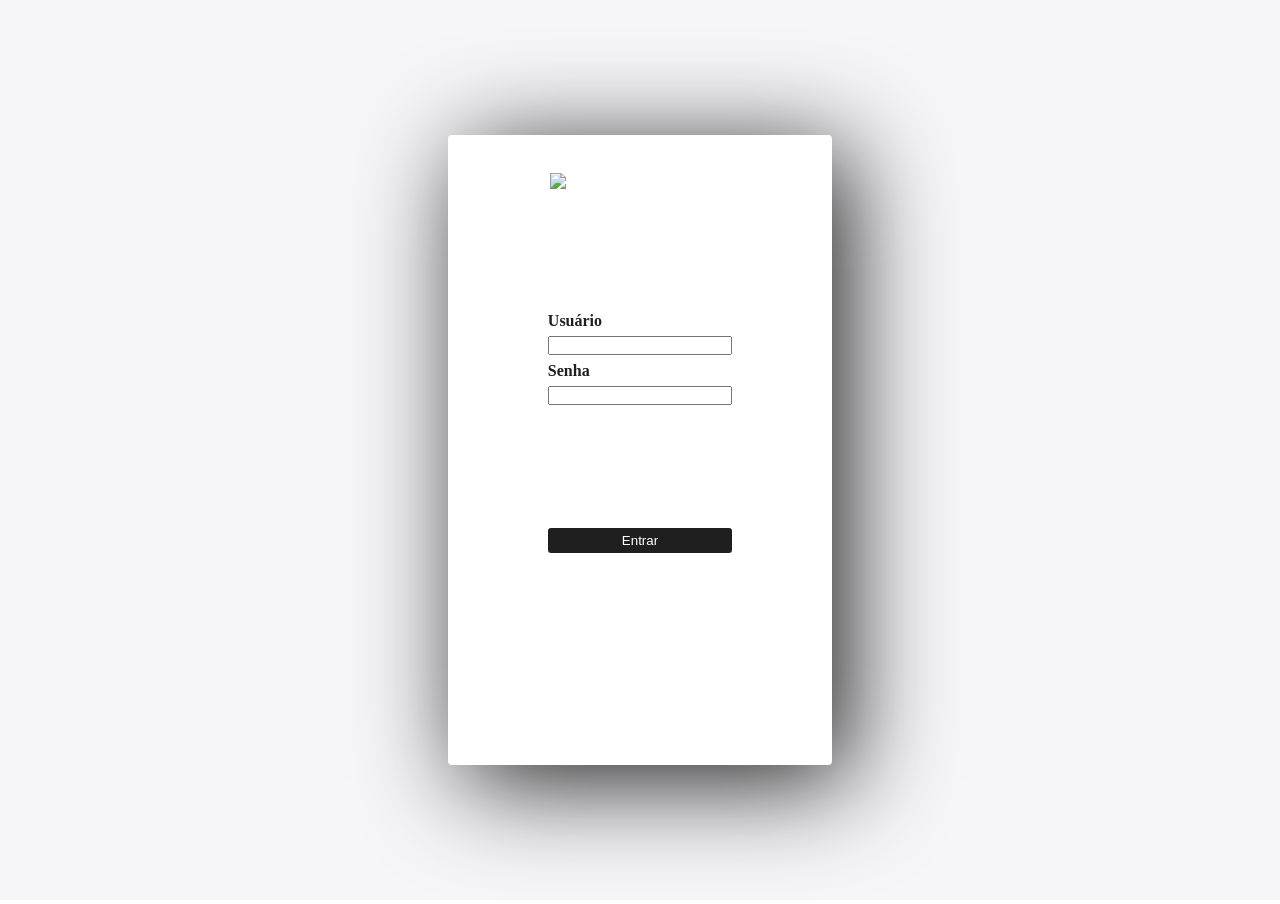
==== index.html @ 4e8b5c0c "Update index.html" ====
<!DOCTYPE html>
<html lang="pt-br">

<head>
    <meta charset="UTF-8">
    <meta name="viewport" content="width=device-width, initial-scale=1.0">
    <title>Ailton Barreto</title>
</head>

<style>
    :root {
        --bg: #f6f6f9;
        --cor-texto: #201f1f;
        --cor-container: #fff;
    }

    * {
        padding: 0;
        margin: 0;
        box-sizing: border-box;
    }

    body {
        height: 100vh;
        width: 100vw;
        color: var(--bg);
        overflow-y: hidden;
        background-color: var(--cor-container);
    }

    #loading {
        position: fixed;
        top: 0;
        left: 0;
        width: 100vw;
        height: 100vh;
        background: rgba(0, 0, 0, 0.5);
        display: none;
        justify-content: center;
        align-items: center;
        z-index: 9999;
    }

    .spinner {
        border: 4px solid #f3f3f3;
        border-top: 4px solid var(--cor-texto);
        border-radius: 50%;
        width: 50px;
        height: 50px;
        animation: spin 1s linear infinite;
    }


    @keyframes spin {
        0% {
            transform: rotate(0deg);
        }

        100% {
            transform: rotate(360deg);
        }
    }

    #menu-icon {
        cursor: pointer;
        font-size: 40px;
        margin-left: -1vw;
    }


    .container {
        display: flex;
        flex-direction: column;
        justify-content: space-around;
        align-items: center;
        position: absolute;
        z-index: 1;
        background-color: var(--bg);
        width: 100vw;
        height: 100vh;
    }

    form {
        color: var(--bg);
        padding: 3vw;
        background-color: var(--cor-container);
        display: flex;
        flex-direction: column;
        justify-content: space-between;
        align-items: center;
        border-radius: 4px;
        width: 30vw;
        height: 70vh;
        box-shadow: 1rem 1rem 8vw var(--cor-texto);
    }

    input {
        outline: none;
        height: 1.5vw;
        width: 100%;
        color: var(--cor-texto);
    }

    .campos {
        display: flex;
        justify-content: center;
        flex-direction: column;
        gap: 0.5vw;
        width: 60%;
    }

    label {
        font-weight: bold;
        color: var(--cor-texto);
    }

    button {
        color: var(--cor-container);
        border: none;
        background-color: var(--cor-texto);
        height: 2vw;
        padding: 1vw;
        display: flex;
        justify-content: center;
        align-items: center;
        width: 60%;
        border-radius: 3px;
        margin-bottom: 1vw;
        cursor: pointer;
    }

    .message {
        color: red;
        font-weight: bold;
        height: 3vw;

    }

    .msg {
        display: flex;
        justify-content: space-between;
        width: 100vw;
        height: 2.5vw;
        padding: 0vw 2vw;
        align-items: center;

    }

    img {
        width: 14vw;
    }


    /* ---------------------------------------------------- */

    @media (max-width: 768px) {


        .form {
            justify-content: space-between;
            height: 70vh;
            width: 100vw;
            text-align: center;
            border: none;
            padding: 2vh;
            background-color: transparent;
            box-shadow: none;
        }

        img {
            width: 50vw;
        }

        .campos {
            display: flex;
            justify-content: center;
            flex-direction: column;
            width: 60%;
        }


        .form button {
            padding: 3vw;
            height: 10vw;
            width: 60%;
            margin-top: 4vw;
        }


        label {
            font-weight: bold;
            font-size: 4vw;
            margin: 2vw 0vw;
        }

        input {
            outline: none;
            height: 8vw;
            width: auto;
            color: var(--cor-texto);
            outline: none;
        }


        .msg {
            display: flex;
            justify-content: space-between;
            width: 100vw;
            height: 10vw;
            padding: 0vw 2vw;
        }


        #logged-message {
            text-transform: capitalize;
            display: flex;
            font-size: 5vw;
            text-align: center;
        }

        .message {
            margin-bottom: 50vw;
        }

    }
</style>

<body>

    <div id="loading">

        <div class="spinner" id="spinner"></div>

    </div>


    <div id="container-login" class="container" >

        <form id="loginForm" class="form">

            <img src="img.png">

            <div class="campos">

                <label for="user">Usuário</label>

                <input type="text"  id="user">

                <label for="password">Senha</label>

                <input id="password" type="password">


            </div>

            <button type="submit" id="btn_login">Entrar</button>

            <p id="alert" class="message"></p>

        </form>

    </div>

    <div class="screen-logged">

        <iframe src="" frameborder="0" id="tela" style="width: 100vw; height:100vh"></iframe>


    </div>

    <script src="login.js" defer></script>


</body>


</html>
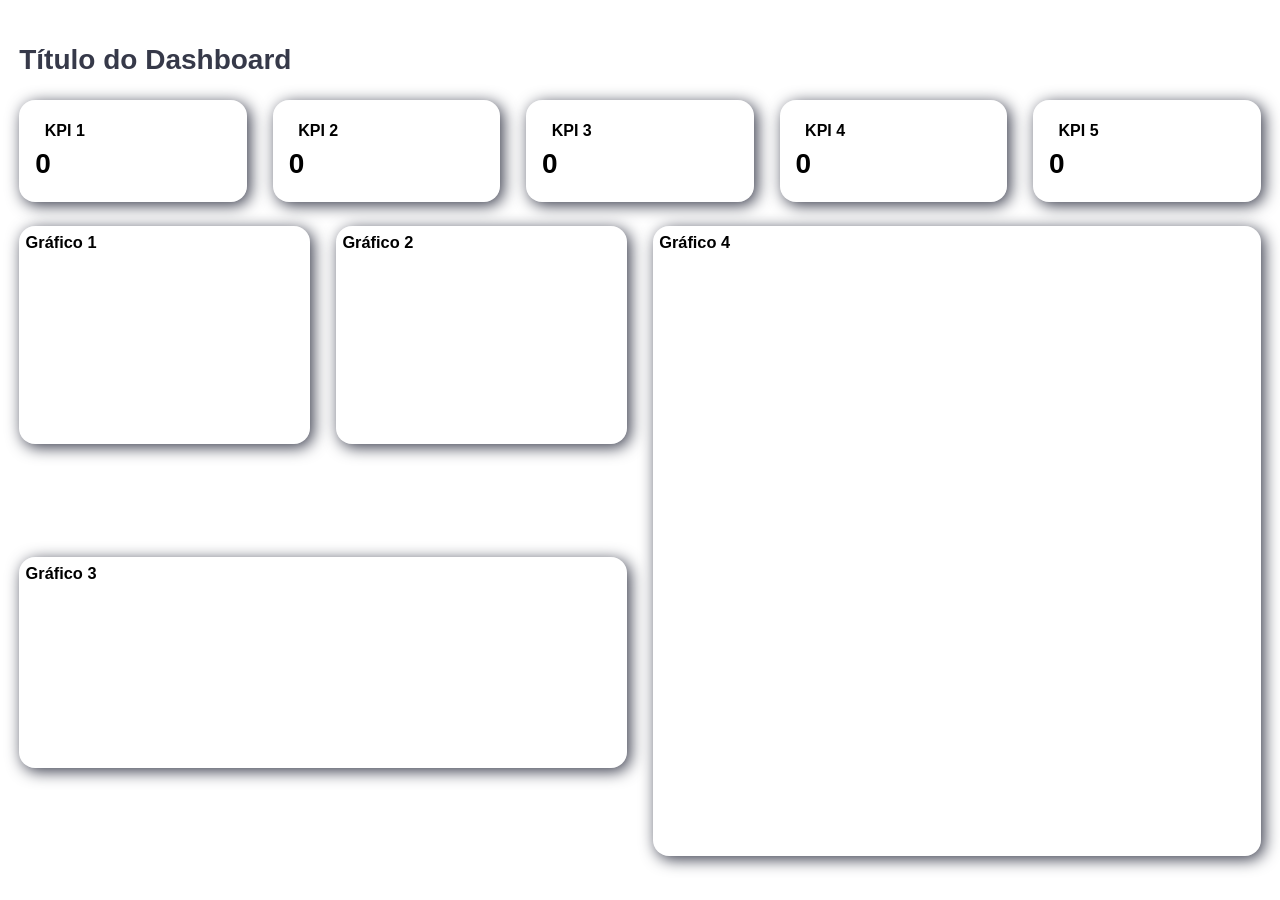
==== commit 76e79a15: "renomeando" ====
--- a/index.html
+++ b/index.html
@@ -1,277 +1,120 @@
-<!DOCTYPE html>
-<html lang="pt-br">
-
-<head>
-    <meta charset="UTF-8">
-    <meta name="viewport" content="width=device-width, initial-scale=1.0">
-    <title>Ailton Barreto</title>
-</head>
-
-<style>
-    :root {
-        --bg: #f6f6f9;
-        --cor-texto: #201f1f;
-        --cor-container: #fff;
-    }
-
-    * {
-        padding: 0;
-        margin: 0;
-        box-sizing: border-box;
-    }
-
-    body {
-        height: 100vh;
-        width: 100vw;
-        color: var(--bg);
-        overflow-y: hidden;
-        background-color: var(--cor-container);
-    }
-
-    #loading {
-        position: fixed;
-        top: 0;
-        left: 0;
-        width: 100vw;
-        height: 100vh;
-        background: rgba(0, 0, 0, 0.5);
-        display: none;
-        justify-content: center;
-        align-items: center;
-        z-index: 9999;
-    }
-
-    .spinner {
-        border: 4px solid #f3f3f3;
-        border-top: 4px solid var(--cor-texto);
-        border-radius: 50%;
-        width: 50px;
-        height: 50px;
-        animation: spin 1s linear infinite;
-    }
-
-
-    @keyframes spin {
-        0% {
-            transform: rotate(0deg);
-        }
-
-        100% {
-            transform: rotate(360deg);
-        }
-    }
-
-    #menu-icon {
-        cursor: pointer;
-        font-size: 40px;
-        margin-left: -1vw;
-    }
-
-
-    .container {
-        display: flex;
-        flex-direction: column;
-        justify-content: space-around;
-        align-items: center;
-        position: absolute;
-        z-index: 1;
-        background-color: var(--bg);
-        width: 100vw;
-        height: 100vh;
-    }
-
-    form {
-        color: var(--bg);
-        padding: 3vw;
-        background-color: var(--cor-container);
-        display: flex;
-        flex-direction: column;
-        justify-content: space-between;
-        align-items: center;
-        border-radius: 4px;
-        width: 30vw;
-        height: 70vh;
-        box-shadow: 1rem 1rem 8vw var(--cor-texto);
-    }
-
-    input {
-        outline: none;
-        height: 1.5vw;
-        width: 100%;
-        color: var(--cor-texto);
-    }
-
-    .campos {
-        display: flex;
-        justify-content: center;
-        flex-direction: column;
-        gap: 0.5vw;
-        width: 60%;
-    }
-
-    label {
-        font-weight: bold;
-        color: var(--cor-texto);
-    }
-
-    button {
-        color: var(--cor-container);
-        border: none;
-        background-color: var(--cor-texto);
-        height: 2vw;
-        padding: 1vw;
-        display: flex;
-        justify-content: center;
-        align-items: center;
-        width: 60%;
-        border-radius: 3px;
-        margin-bottom: 1vw;
-        cursor: pointer;
-    }
-
-    .message {
-        color: red;
-        font-weight: bold;
-        height: 3vw;
-
-    }
-
-    .msg {
-        display: flex;
-        justify-content: space-between;
-        width: 100vw;
-        height: 2.5vw;
-        padding: 0vw 2vw;
-        align-items: center;
-
-    }
-
-    img {
-        width: 14vw;
-    }
-
-
-    /* ---------------------------------------------------- */
-
-    @media (max-width: 768px) {
-
-
-        .form {
-            justify-content: space-between;
-            height: 70vh;
-            width: 100vw;
-            text-align: center;
-            border: none;
-            padding: 2vh;
-            background-color: transparent;
-            box-shadow: none;
-        }
-
-        img {
-            width: 50vw;
-        }
-
-        .campos {
-            display: flex;
-            justify-content: center;
-            flex-direction: column;
-            width: 60%;
-        }
-
-
-        .form button {
-            padding: 3vw;
-            height: 10vw;
-            width: 60%;
-            margin-top: 4vw;
-        }
-
-
-        label {
-            font-weight: bold;
-            font-size: 4vw;
-            margin: 2vw 0vw;
-        }
-
-        input {
-            outline: none;
-            height: 8vw;
-            width: auto;
-            color: var(--cor-texto);
-            outline: none;
-        }
-
-
-        .msg {
-            display: flex;
-            justify-content: space-between;
-            width: 100vw;
-            height: 10vw;
-            padding: 0vw 2vw;
-        }
-
-
-        #logged-message {
-            text-transform: capitalize;
-            display: flex;
-            font-size: 5vw;
-            text-align: center;
-        }
-
-        .message {
-            margin-bottom: 50vw;
-        }
-
-    }
-</style>
-
-<body>
-
-    <div id="loading">
-
-        <div class="spinner" id="spinner"></div>
-
-    </div>
-
-
-    <div id="container-login" class="container" >
-
-        <form id="loginForm" class="form">
-
-            <img src="img.png">
-
-            <div class="campos">
-
-                <label for="user">Usuário</label>
-
-                <input type="text"  id="user">
-
-                <label for="password">Senha</label>
-
-                <input id="password" type="password">
-
-
-            </div>
-
-            <button type="submit" id="btn_login">Entrar</button>
-
-            <p id="alert" class="message"></p>
-
-        </form>
-
-    </div>
-
-    <div class="screen-logged">
-
-        <iframe src="" frameborder="0" id="tela" style="width: 100vw; height:100vh"></iframe>
-
-
-    </div>
-
-    <script src="login.js" defer></script>
-
-
-</body>
-
-
+<!DOCTYPE html>
+<html lang="pt-br">
+
+<head>
+    <meta charset="UTF-8">
+    <meta name="viewport" content="width=device-width, initial-scale=1.0">
+    <link href="https://fonts.googleapis.com/icon?family=Material+Icons+Sharp" rel="stylesheet">
+    <link rel="stylesheet" href="style.css">
+    <title>Modelo Dashboard</title>
+</head>
+
+<body>
+
+
+    <div class="container">
+
+        <h1>Título do Dashboard</h1>
+
+
+        <div class="analyse">
+
+            <div class="sales">
+
+                <h3>KPI 1</h3>
+                <h1 id="qtd_mov">0</h1>
+
+            </div>
+
+            <div class="visits">
+
+                <h3>KPI 2</h3>
+                <h1 id="valor_entrada">0</h1>
+
+            </div>
+
+            <div class="searches">
+
+                <h3>KPI 3</h3>
+                <h1 id="valor_saida">0</h1>
+
+            </div>
+
+            <div class="searches">
+
+                <h3>KPI 4</h3>
+                <h1 id="saldo">0</h1>
+
+            </div>
+
+            <div class="searches">
+
+                <h3>KPI 5</h3>
+                <h1 id="kpi5">0</h1>
+
+            </div>
+        </div>
+
+
+        <div class="charts-container">
+
+            <div class="first-line">
+
+                <div class="chart_card">
+
+                    <h3>Gráfico 1</h3>
+
+                    <div id="pie" style="width: 100%; height: 100%;"></div>
+
+
+                </div>
+
+                <div class="chart_card">
+
+                    <h3>Gráfico 2</h3>
+
+                    <div id="bar_saida" style="width: 100%; height: 100%;"></div>
+
+
+                </div>
+
+                <div class="chart_card line-chart">
+
+                    <h3>Gráfico 3</h3>
+
+                    <div id="line" style="width: 100%; height: 100%;"></div>
+                    
+
+                </div>
+
+
+            </div>
+
+
+            <div class="second-line">
+
+
+                <div class="chart_card">
+
+                    <h3>Gráfico 4</h3>
+
+
+                </div>
+
+            </div>
+
+        </div>
+
+    </div>
+
+</body>
+
+<!-- <script>
+
+    if (sessionStorage.getItem("logon") !== "1") {
+        alert("Acesso não autorizado! Você será redirecionado para a tela de login.");
+        window.location.href = "index.html";
+    }
+</script> -->
+
 </html>
--- a/style.css
+++ b/style.css
@@ -0,0 +1,200 @@
+@import url('https://fonts.googleapis.com/css2?family=Poppins:wght@300;400;500;600;700;800&display=swap');
+
+:root {
+    --color-primary: #6C9BCF;
+    --color-white: #000000;
+    --color-dark: #363949;
+    --color-dark-variant: #677483;
+    --color-background: #ffffff;
+
+    --card-border-radius: 1rem;
+    --border-radius-1: 0.4rem;
+    --border-radius-2: 1.2rem;
+
+    --card-padding: 1.1rem 1rem;
+    --padding-1: 0.5vw;
+
+    --box-shadow: 0.2rem 0.2rem 1rem var(--color-dark);
+}
+
+
+* {
+    margin: 0;
+    padding: 0;
+    outline: 0;
+    border: 0;
+    box-sizing: border-box;
+}
+
+body {
+    font-family: 'Poppins', sans-serif;
+    font-size: 0.88rem;
+    user-select: none;
+    color: var(--color-dark);
+    background: var(--color-background);
+    font-size: 14px;
+
+    display: flex;
+    justify-content: center;
+    align-items: center;
+    width: 100%;
+    height: 100vh;
+
+}
+
+.container {
+    display: grid;
+    width: 97%;
+    gap: 1.5rem;
+    grid-template-columns: auto;
+}
+
+.analyse {
+    display: grid;
+    grid-template-columns: repeat(5, 1fr);
+    gap: 1.6rem;
+}
+
+.analyse>div {
+    background: rgba(255, 255, 255, 0.13);
+    color: var(--color-white);
+    backdrop-filter: blur(10px);
+    padding: var(--card-padding);
+    border-radius: var(--card-border-radius);
+    box-shadow: var(--box-shadow);
+    transition: all 0.3s ease;
+    display: flex;
+    flex-direction: column;
+    justify-content: space-around;
+    text-align: left;
+    height: 8vw;
+}
+
+
+.analyse>div:hover {
+    box-shadow: 0.2rem 0.5rem 1rem var(--color-dark);
+}
+
+
+.analyse h3 {
+    margin-left: 0.6rem;
+    font-size: 1rem;
+}
+
+.charts-container {
+    height: 70vh;
+    display: flex;
+    justify-content: space-between;
+    flex-direction: row;
+    gap: 1.6rem;
+
+    .first-line {
+        display: grid;
+        grid-template-columns: repeat(2, 1fr);
+        gap: 1.6rem;
+        width: 50%;
+
+        .chart_card {
+            height: 17vw;
+        }
+
+        .line-chart {
+            grid-column: span 2;
+            height: 16.5vw;
+        }
+    }
+
+    .second-line {
+        width: 50%;
+
+        .chart_card {
+            height: 100%;
+        }
+
+        iframe {
+            width: 100%;
+            height: 95%;
+        }
+    }
+
+}
+
+.chart_card {
+    background: rgba(255, 255, 255, 0.13);
+    color: var(--color-white);
+    backdrop-filter: blur(10px);
+    border-radius: var(--card-border-radius);
+    box-shadow: var(--box-shadow);
+    padding: 0.5vw;
+
+}
+
+
+/* ----------------------------------------------------------------------- */
+
+
+@media screen and (max-width: 768px) {
+
+    .container {
+
+        width: 100%;
+        height: 100vh;
+        grid-template-columns: 1fr;
+        padding: 3vw;
+    }
+
+
+    .analyse {
+        grid-template-columns: 1fr;
+        gap: 5vw;
+
+    }
+
+    .analyse>div {
+        height: 20vw;
+    }
+
+    .charts-container {
+        height: auto;
+        display: flex;
+        justify-content: space-between;
+        flex-direction: column;
+        gap: 1.6rem;
+
+        .first-line {
+            display: flex;
+            flex-direction: column;
+            gap: 1.6rem;
+            width: 100%;
+
+            .chart_card {
+                height: auto;
+                padding: 3vw;
+                margin-top: 0;
+                height: 35vh;
+            }
+
+            .line-chart {
+                height: auto;
+                padding: 3vw;
+                margin-top: 0;
+                height: 35vh;
+            }
+        }
+
+        .second-line {
+            width: 100%;
+            margin-bottom: 5vw;
+
+            .chart_card {
+                height: auto;
+                padding: 3vw;
+                margin-top: 0;
+                height: 35vh;
+            }
+
+        }
+
+    }
+
+}
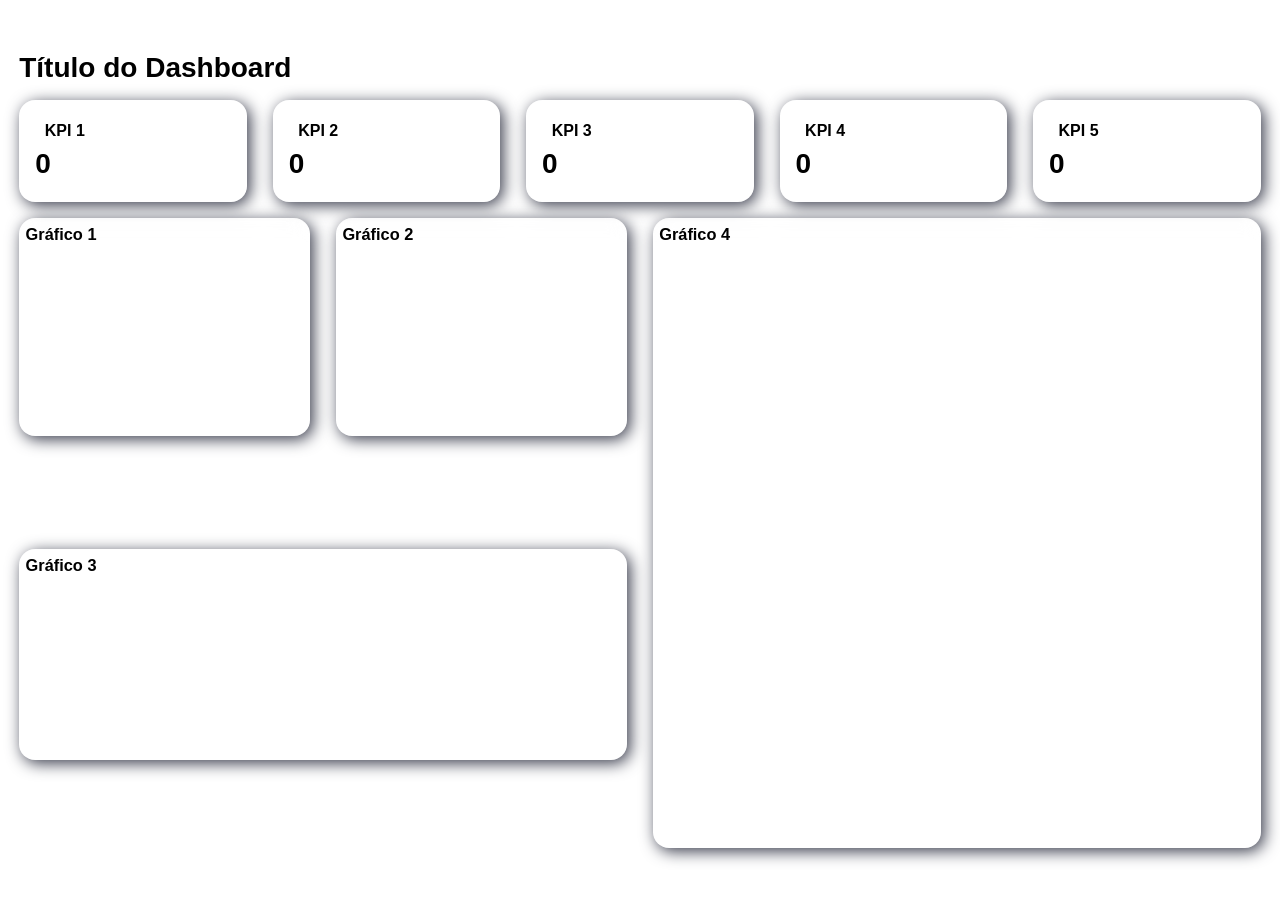
==== commit f11cfa79: "criação do readme" ====
--- a/index.html
+++ b/index.html
@@ -10,7 +10,6 @@
 </head>
 
 <body>
-
 
     <div class="container">
 
--- a/style.css
+++ b/style.css
@@ -1,20 +1,12 @@
 @import url('https://fonts.googleapis.com/css2?family=Poppins:wght@300;400;500;600;700;800&display=swap');
 
 :root {
-    --color-primary: #6C9BCF;
-    --color-white: #000000;
-    --color-dark: #363949;
-    --color-dark-variant: #677483;
+    --color-text: #000000;
+    --color-shadow: #363949;
     --color-background: #ffffff;
-
     --card-border-radius: 1rem;
-    --border-radius-1: 0.4rem;
-    --border-radius-2: 1.2rem;
-
     --card-padding: 1.1rem 1rem;
-    --padding-1: 0.5vw;
-
-    --box-shadow: 0.2rem 0.2rem 1rem var(--color-dark);
+    --box-shadow: 0.2rem 0.2rem 1rem #363949;
 }
 
 
@@ -30,7 +22,6 @@
     font-family: 'Poppins', sans-serif;
     font-size: 0.88rem;
     user-select: none;
-    color: var(--color-dark);
     background: var(--color-background);
     font-size: 14px;
 
@@ -45,7 +36,7 @@
 .container {
     display: grid;
     width: 97%;
-    gap: 1.5rem;
+    gap: 1rem;
     grid-template-columns: auto;
 }
 
@@ -57,7 +48,7 @@
 
 .analyse>div {
     background: rgba(255, 255, 255, 0.13);
-    color: var(--color-white);
+    color: var(--color-text);
     backdrop-filter: blur(10px);
     padding: var(--card-padding);
     border-radius: var(--card-border-radius);
@@ -72,7 +63,7 @@
 
 
 .analyse>div:hover {
-    box-shadow: 0.2rem 0.5rem 1rem var(--color-dark);
+    box-shadow: 0.2rem 0.5rem 1rem var(--color-shadow);
 }
 
 
@@ -121,7 +112,7 @@
 
 .chart_card {
     background: rgba(255, 255, 255, 0.13);
-    color: var(--color-white);
+    color: var(--color-text);
     backdrop-filter: blur(10px);
     border-radius: var(--card-border-radius);
     box-shadow: var(--box-shadow);
@@ -132,8 +123,8 @@
 
 /* ----------------------------------------------------------------------- */
 
-
-@media screen and (max-width: 768px) {
+@media screen and (max-width: 768px),
+screen and (orientation: portrait) {
 
     .container {
 
